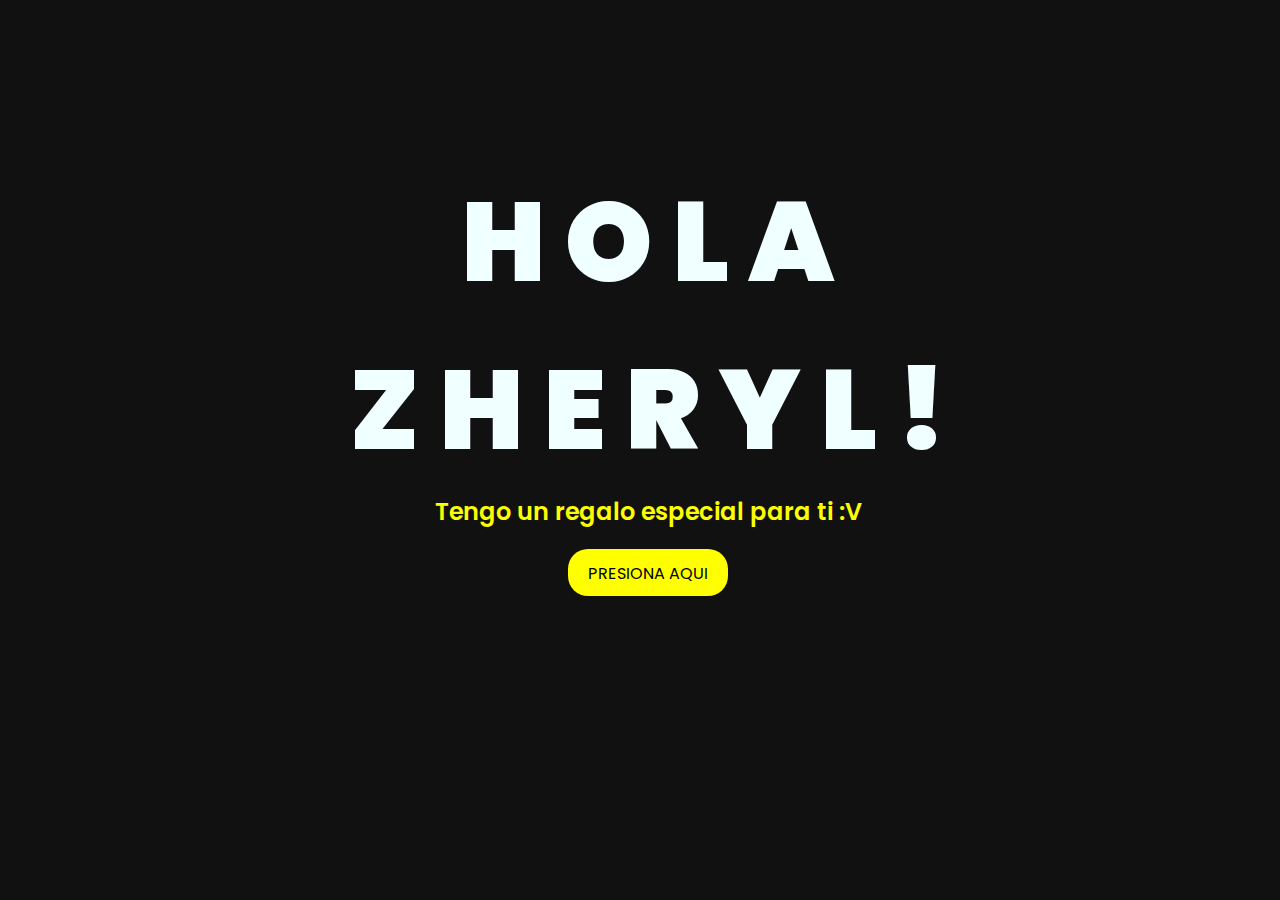
==== index.html @ d49bb11b "first commit" ====
<!DOCTYPE html>
<html lang="es">

<head>
    <meta charset="UTF-8">
    <meta http-equiv="X-UA-Compatible" content="IE=edge">
    <meta name="viewport" content="width=device-width, initial-scale=1.0">
    <link rel="stylesheet" href="css/style.css">
    <link rel="icon" href="img/flowers.png" type="image/x-icon">
    <title>Feliz 14</title>
</head>

<body>
    <div class="greetings">
        <span>H</span>
        <span>O</span>
        <span>L</span>
        <span>A</span>
    </div>
    <div class="greetings__2">
        <span>Z</span>
        <span>H</span>
        <span>E</span>
        <span>R</span>
        <span>Y</span>
        <span>L</span>
        <span>!</span>
    </div>
    <div class="description">
        <span>Tengo un regalo especial para ti :V </span>
    </div>
    <div class="button">
        <button class="botones">
            <a href="flower.html">PRESIONA AQUI</a>
        </button>
    </div>

</body>

</html>
---- css/style.css ----
@import url('https://fonts.googleapis.com/css2?family=Poppins:ital,wght@0,500;1,900&display=swap');
*{
    font-family: 'Poppins',cursive;
}
body{
    color: azure;
    width: 100%;
    height: 82vh;
    display: flex;
    flex-direction: column;
    align-items: center;
    justify-content: center;
    background-color: #111;
    /* padding-top: -30; */
}

.greetings{
    font-size: 7rem;
    font-weight: 900;
}
.greetings__2{
    font-size: 7rem;
    font-weight: 900;
}
.greetings > span{
    animation: glow 2.5s ease-in-out infinite;
}
.greetings__2 > span{
    animation: glow 2.5s ease-in-out infinite;
}
@keyframes glow{
    0%, 100%{
        color: #fff;
        font-weight: 600;
        text-shadow: 0 0 12px #fbff00, 0 0 50px #fbff00, 0 0 100px #fbff00;
    }
    10%, 90%{
        color: #111;
        text-shadow: none;
    }
}
.greetings > span:nth-child(2){
    animation-delay: .2s ;
}
.greetings > span:nth-child(3){
    animation-delay: .4s ;
}
.greetings > span:nth-child(4){
    animation-delay: .6s;
}
.greetings > span:nth-child(5){
    animation-delay: .8s;
}
.greetings > span:nth-child(6){
    animation-delay: 1s;
}


.greetings__2 > span:nth-child(1){
    animation-delay: 1s ;
}
.greetings__2 > span:nth-child(2){
    animation-delay: 1.2s ;
}
.greetings__2 > span:nth-child(3){
    animation-delay: 1.4s;
}
.greetings__2 > span:nth-child(4){
    animation-delay: 1.6s;
}
.greetings__2 > span:nth-child(5){
    animation-delay: 1.8s;
}
.greetings__2 > span:nth-child(6){
    animation-delay: 2s;
}
.greetings__2 > span:nth-child(7){
    animation-delay: 2.2s;
}

.description{
    font-size: 1.5rem;
    margin-bottom: 20px;
    display: flex;
    justify-content: center;
    text-align: center;
}

.button a{
    text-decoration: none;
    font-size: 1rem;
    color: #111;
}

@media screen and (max-width:574px){
    .greetings{
        display: block;
        font-size: 4rem;
        font-weight: 800;
        text-align: center;
    }
    .greetings__2{
        display: block;
        font-size: 4rem;
        font-weight: 800;
        text-align: center;
    }
    .description{
        font-size: 2rem;
    }
    
    .button a{
        font-size: 1rem;
    }
}

.description{
    color: #fbff00;
    font-weight: 600;
}

/* Estilo para el botón */
.button button {
    background-color: yellow; /* Fondo amarillo */
    border: none; /* Sin bordes */
    padding: 10px 20px; /* Ajusta el relleno según tu preferencia */
    font-size: 18px; /* Tamaño de fuente */
    cursor: pointer;
    position: relative; /* Necesario para el resplandor */
    border-radius: 20px; /* Esquinas redondeadas */
    transition: background-color 0.3s ease-in-out; /* Transición suave para el color de fondo */
}

  /* Estilo para el enlace dentro del botón */
.button button a {
    text-decoration: none; /* Elimina el subrayado del enlace */
    color: inherit; /* Hereda el color del texto del botón */
}

  /* Efecto de resplandor al pasar el cursor sobre el botón */
.button button:hover {
    background-color: orange; /* Cambia el color de fondo al pasar el mouse a naranja */
    box-shadow: 0 0 10px yellow, 0 0 20px yellow, 0 0 30px yellow; /* Efecto de resplandor amarillo */
}
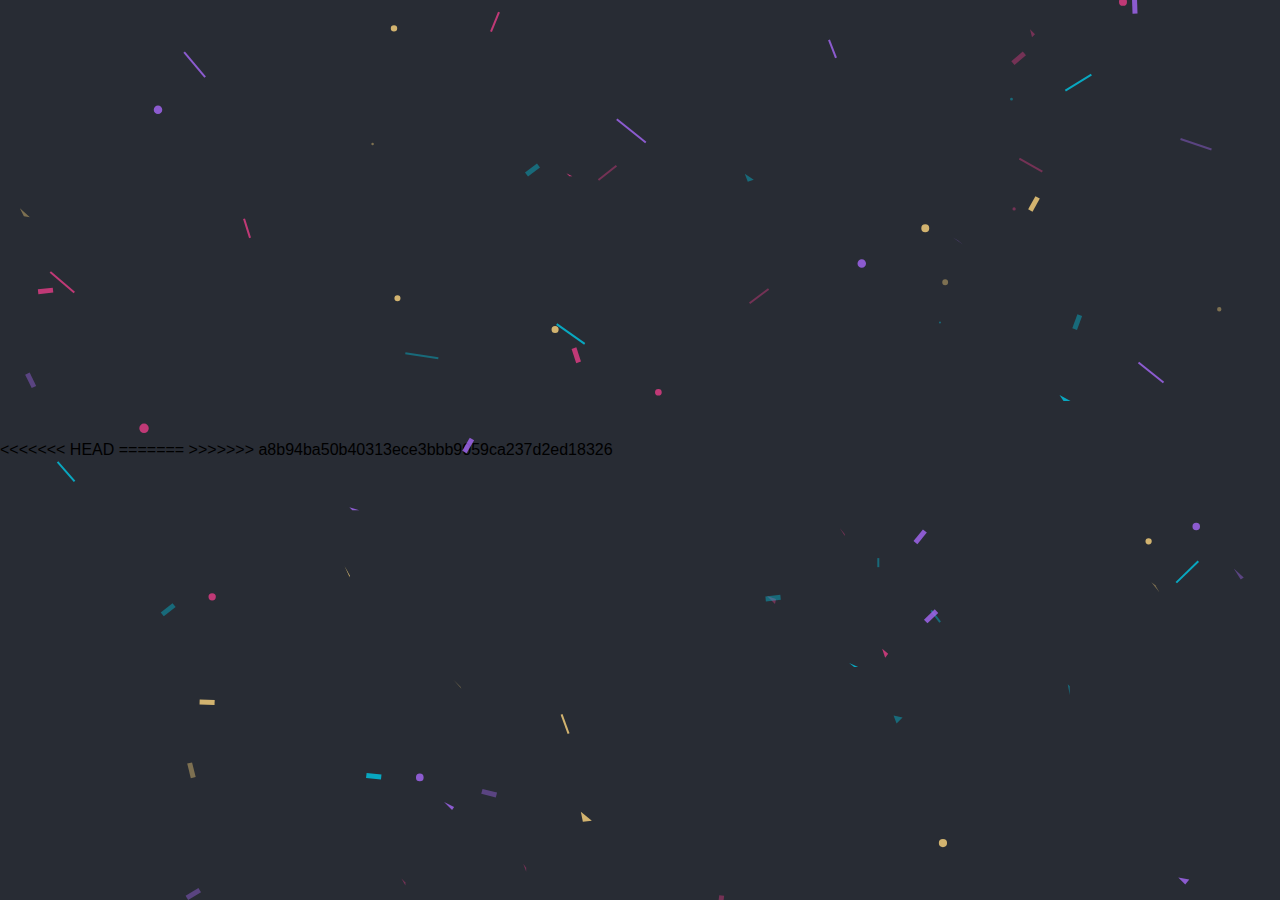
==== commit b5672fcd: "cambio" ====
--- a/index.html
+++ b/index.html
@@ -1,40 +1,50 @@
 <!DOCTYPE html>
-<html lang="es">
+<html>
 
 <head>
-    <meta charset="UTF-8">
-    <meta http-equiv="X-UA-Compatible" content="IE=edge">
-    <meta name="viewport" content="width=device-width, initial-scale=1.0">
-    <link rel="stylesheet" href="css/style.css">
-    <link rel="icon" href="img/flowers.png" type="image/x-icon">
-    <title>Feliz 14</title>
+  <meta charset="utf-8" />
+  <meta name="viewport" content="width=device-width" />
+<<<<<<< HEAD
+  <title>Holiss :v</title>
+=======
+  <title>Feliz Dia</title>
+>>>>>>> a8b94ba50b40313ece3bbb9059ca237d2ed18326
+
+  <link rel="stylesheet" href="styles/flexbox-center-container.css" media="all">
+  <link rel="stylesheet" href="styles/system-fonts.css" media="all">
+  <link rel="stylesheet" href="styles/style.css" media="all">
 </head>
 
 <body>
-    <div class="greetings">
-        <span>H</span>
-        <span>O</span>
-        <span>L</span>
-        <span>A</span>
-    </div>
-    <div class="greetings__2">
-        <span>Z</span>
-        <span>H</span>
-        <span>E</span>
-        <span>R</span>
-        <span>Y</span>
-        <span>L</span>
-        <span>!</span>
-    </div>
-    <div class="description">
-        <span>Tengo un regalo especial para ti :V </span>
-    </div>
-    <div class="button">
-        <button class="botones">
-            <a href="flower.html">PRESIONA AQUI</a>
-        </button>
+  <canvas id=c></canvas>
+  <canvas id="confetti"></canvas>
+  <audio id="audio" src="sound/enanitos.mp3" preload="auto"></audio>
+  <div class="container" id="count">
+    <h1 id="head">Cuenta regresiva:</h1>
+    <ul>
+      <li><span id="day"></span>dias</li>
+      <li><span id="hour"></span>horas</li>
+      <li><span id="minute"></span>minutos</li>
+      <li><span id="second"></span>segundos</li>
+    </ul>
+  </div>
+  <div id="merrywrap" class="merrywrap">
+    <canvas id="snowfall"></canvas>
+    <div class="giftbox">
+      <div class="cover">
+        <div></div>
+      </div>
+      <div id="box"></div>
     </div>
 
+  <div id="box"></div>
+  <img id="hidden-image" src="image/perro.png" alt="Descripción de la imagen" style="display: none;">
+  <div id="image-container"></div> 
+
+    
+    
 </body>
+<script src="scripts/confetti.min.js" charset="utf-8"></script>
+<script src="scripts/index.js" charset="utf-8"></script>
 
 </html>
--- a/styles/flexbox-center-container.css
+++ b/styles/flexbox-center-container.css
@@ -0,0 +1,17 @@
+html, body {
+  height: 100%;
+  margin: 0;
+}
+
+body {
+  -webkit-box-align: center;
+  -ms-flex-align: center;
+  align-items: center;
+  display: -webkit-box;
+  display: -ms-flexbox;
+  display: flex;
+}
+
+.container {
+  margin: 0 auto;
+}--- a/styles/system-fonts.css
+++ b/styles/system-fonts.css
@@ -0,0 +1,11 @@
+body {
+  font-family: -apple-system, 
+    BlinkMacSystemFont, 
+    "Segoe UI", 
+    Roboto, 
+    Oxygen-Sans, 
+    Ubuntu, 
+    Cantarell, 
+    "Helvetica Neue", 
+    sans-serif;
+}--- a/styles/style.css
+++ b/styles/style.css
@@ -0,0 +1,198 @@
+* {
+  box-sizing: border-box;
+  margin: 0;
+  padding: 0;
+}
+canvas {
+  position: absolute;
+  top: 0;
+  left: 0;
+}
+body {
+  background: #282C34;
+  overflow: hidden;
+}
+.container {
+  color: rgba(55, 59, 65, 0.8);
+  font-family: Helvetica, sans-serif;
+  font-weight: lighter;
+  text-align: center;
+}
+
+h1 {
+  font-weight: normal;
+}
+li {
+  display: inline-block;
+  font-size: 1.5em;
+  list-style-type: none;
+  padding: 1em;
+  text-transform: uppercase;
+}
+li span {
+  display: block;
+  font-size: 4.5rem;
+}
+.merrywrap {
+  position: absolute;
+  right: 40px;
+  left: 40px;
+  bottom: 80px;
+  top: 40px;
+}
+.giftbox {
+  position: absolute;
+  width: 300px;
+  height: 200px;
+  left: 50%;
+  margin-left: -150px;
+  bottom: 0;
+  z-index: 10;
+}
+.giftbox > div {
+  background: #F64747;
+  position: absolute;
+  box-shadow: 5px 10px 18px rgba(0, 0, 0, 0.4);
+}
+.giftbox > div:after, .giftbox > div:before {
+  position: absolute;
+  content: "";
+  top: 0;
+}
+.giftbox:after {
+  position: absolute;
+  color: #fff;
+  width: 100%;
+  content: "Presiona";
+  left: 0;
+  bottom: 0;
+  font-size: 24px;
+  text-align: center;
+  transform: rotate(-20deg);
+  transform-origin: 0 0;
+}
+.giftbox .cover {
+  width: 100%;
+  top: 0;
+  left: 0;
+  height: 25%;
+  z-index: 2;
+}
+.giftbox .cover:before {
+  position: absolute;
+  height: 100%;
+  left: 50%;
+  width: 50px;
+  transform: translateX(-50%);
+  background: #E0B75D;
+}
+.giftbox .cover > div {
+  position: absolute;
+  width: 50px;
+  height: 50px;
+  left: 50%;
+  top: -50px;
+  transform: translateX(-50%);
+}
+.giftbox .cover > div:before, .giftbox .cover > div:after {
+  position: absolute;
+  left: 0;
+  top: 0;
+  width: 100%;
+  height: 100%;
+  content: "";
+  box-shadow: inset 0 0 0 15px #E0B75D;
+  border-radius: 30px;
+  transform-origin: 50% 100%;
+}
+.giftbox .cover > div:before {
+  transform: translateX(-45%) skewY(40deg);
+}
+.giftbox .cover > div:after {
+  transform: translateX(45%) skewY(-40deg);
+}
+.giftbox #box {
+  right: 5%;
+  left: 5%;
+  height: 80%;
+  bottom: 0;
+}
+.giftbox #box:before {
+  width: 50px;
+  height: 100%;
+  left: 50%;
+  transform: translateX(-50%);
+  background: #E0B75D;
+}
+.giftbox #box:after {
+  width: 100%;
+  height: 30px;
+  background: rgba(0, 0, 0, 0);
+}
+.step-1 .giftbox {
+  animation: wobble 0.5s linear infinite forwards;
+}
+.step-1 .cover {
+  animation: wobble 0.5s linear infinite 5s forwards;
+}
+.step-1 .icons .row span {
+  opacity: 1;
+}
+.step-2 .giftbox:after {
+  opacity: 0;
+}
+.step-3 .giftbox, .step-4 .giftbox {
+  opacity: 0;
+  z-index: 1;
+}
+.step-3 .giftbox:after, .step-4 .giftbox:after {
+  opacity: 0;
+}
+.step-2 .giftbox .cover {
+  animation: flyUp 2s ease-in forwards;
+}
+.step-2 .giftbox .box {
+  animation: flyDown 2s ease-in 0.05s forwards;
+}
+@keyframes wobble {
+  25% {
+      transform: rotate(4deg);
+ }
+  75% {
+      transform: rotate(-2deg);
+ }
+}
+@keyframes flyUp {
+  75% {
+      opacity: 1;
+ }
+  100% {
+      transform: translateY(-1000px) rotate(20deg);
+      opacity: 0;
+ }
+}
+@keyframes flyDown {
+  75% {
+      opacity: 1;
+ }
+  100% {
+      transform: translateY(100%);
+      opacity: 0;
+ }
+}
+
+
+#image-container {
+  display: flex;
+  justify-content: center;
+  align-items:center;
+  height: 15rem; 
+  opacity: 0; 
+  transition: opacity 8s ease; 
+}
+
+#image-container img {
+  width: 10rem; 
+  height: auto;
+}
+
